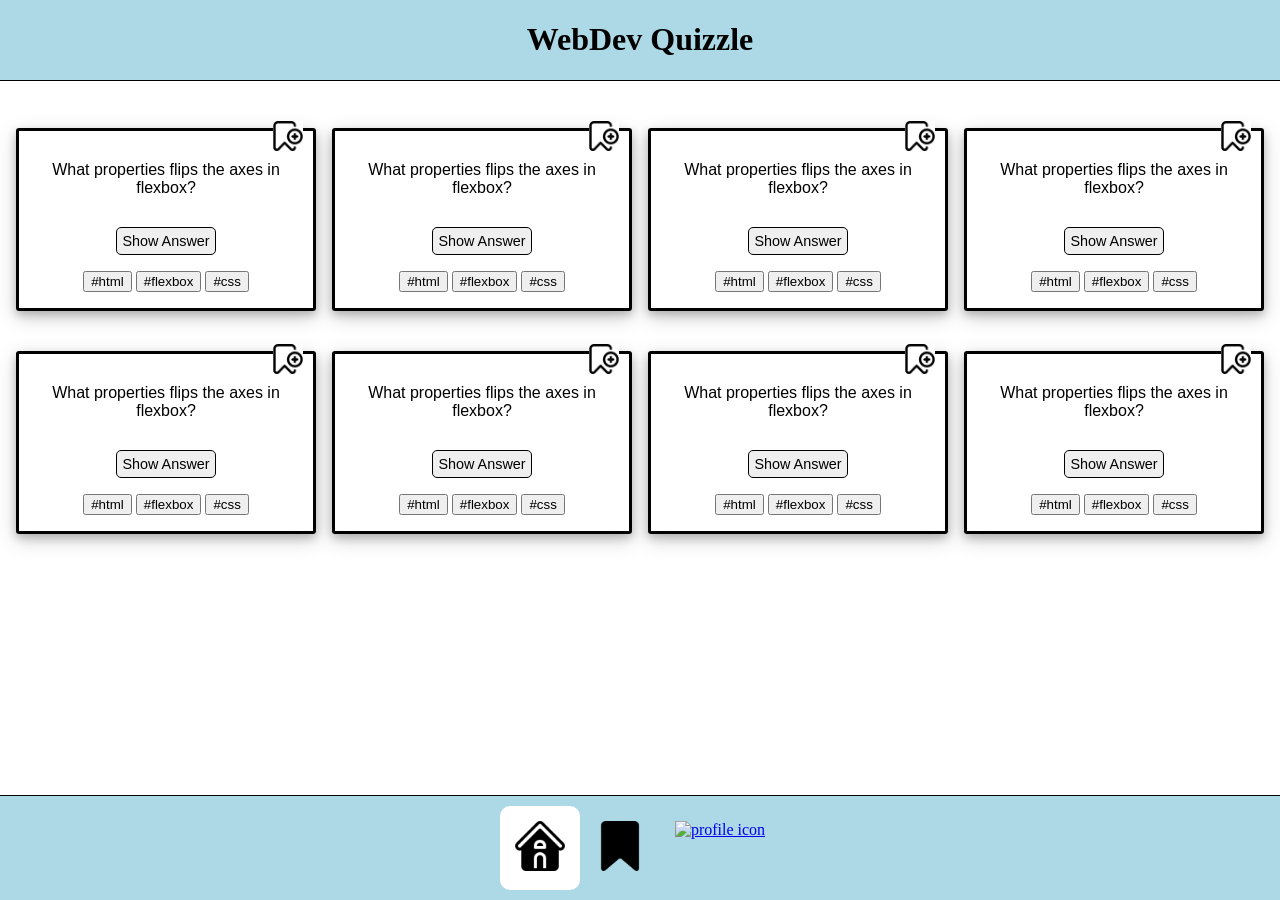
==== index.html @ aaefee24 "modify footer class .footer--active" ====
<!DOCTYPE html>
<html lang="en">
  <head>
    <meta charset="UTF-8" />
    <meta http-equiv="X-UA-Compatible" content="IE=edge" />
    <meta name="viewport" content="width=device-width, initial-scale=1.0" />
    <title>Quiz App!</title>
    <link rel="stylesheet" href="style.css" />
    <script src="js/index.js" refer></script>
  </head>
  <body>
    <header class="header">
      <h1>WebDev Quizzle</h1>
    </header>
    <main class="main">

      <section class="card">
        <p class="card__question">What properties flips the axes in flexbox?</p>
        <button class="card__answer-button" data-js="answer-button">Show Answer</button>
        <p class="card__answer card__answer--off">Property <strong>flex-direction</strong> will do so</p>
        <ul class="card__tag-list">
          <li class="card__list-item"><button>#html</button></li>
          <li class="card__list-item"><button>#flexbox</button></li>
          <li class="card__list-item"><button>#css</button></li>
        </ul>
        <input
          type="image"
          alt="bookmark icon"
          class="card__bookmark-icon"
          src="icons/bookmark.png"
        />
      </section>

      <section class="card">
        <p class="card__question">What properties flips the axes in flexbox?</p>
        <button class="card__answer-button">Show Answer</button>
        <ul class="card__tag-list">
          <li class="card__list-item"><button>#html</button></li>
          <li class="card__list-item"><button>#flexbox</button></li>
          <li class="card__list-item"><button>#css</button></li>
        </ul>
        <input
          type="image"
          alt="bookmark icon"
          class="card__bookmark-icon"
          src="icons/bookmark.png"
        />
      </section>

      <section class="card">
        <p class="card__question">What properties flips the axes in flexbox?</p>
        <button class="card__answer-button">Show Answer</button>
        <ul class="card__tag-list">
          <li class="card__list-item"><button>#html</button></li>
          <li class="card__list-item"><button>#flexbox</button></li>
          <li class="card__list-item"><button>#css</button></li>
        </ul>
        <input
          type="image"
          alt="bookmark icon"
          class="card__bookmark-icon"
          src="icons/bookmark.png"
        />
      </section>

      <section class="card">
        <p class="card__question">What properties flips the axes in flexbox?</p>
        <button class="card__answer-button">Show Answer</button>
        <ul class="card__tag-list">
          <li class="card__list-item"><button>#html</button></li>
          <li class="card__list-item"><button>#flexbox</button></li>
          <li class="card__list-item"><button>#css</button></li>
        </ul>
        <input
          type="image"
          alt="bookmark icon"
          class="card__bookmark-icon"
          src="icons/bookmark.png"
        />
      </section>

      <section class="card">
        <p class="card__question">What properties flips the axes in flexbox?</p>
        <button class="card__answer-button">Show Answer</button>
        <ul class="card__tag-list">
          <li class="card__list-item"><button>#html</button></li>
          <li class="card__list-item"><button>#flexbox</button></li>
          <li class="card__list-item"><button>#css</button></li>
        </ul>
        <input
          type="image"
          alt="bookmark icon"
          class="card__bookmark-icon"
          src="icons/bookmark.png"
        />
      </section>

      <section class="card">
        <p class="card__question">What properties flips the axes in flexbox?</p>
        <button class="card__answer-button">Show Answer</button>
        <ul class="card__tag-list">
          <li class="card__list-item"><button>#html</button></li>
          <li class="card__list-item"><button>#flexbox</button></li>
          <li class="card__list-item"><button>#css</button></li>
        </ul>
        <input
          type="image"
          alt="bookmark icon"
          class="card__bookmark-icon"
          src="icons/bookmark.png"
        />
      </section>

      <section class="card">
        <p class="card__question">What properties flips the axes in flexbox?</p>
        <button class="card__answer-button">Show Answer</button>
        <ul class="card__tag-list">
          <li class="card__list-item"><button>#html</button></li>
          <li class="card__list-item"><button>#flexbox</button></li>
          <li class="card__list-item"><button>#css</button></li>
        </ul>
        <input
          type="image"
          alt="bookmark icon"
          class="card__bookmark-icon"
          src="icons/bookmark.png"
        />
      </section>

      <section class="card">
        <p class="card__question">What properties flips the axes in flexbox?</p>
        <button class="card__answer-button">Show Answer</button>
        <ul class="card__tag-list">
          <li class="card__list-item"><button>#html</button></li>
          <li class="card__list-item"><button>#flexbox</button></li>
          <li class="card__list-item"><button>#css</button></li>
        </ul>
        <input
          type="image"
          alt="bookmark icon"
          class="card__bookmark-icon"
          src="icons/bookmark.png"
        />
      </section>
    </main>

    <footer class="footer">
      <a
        href="index.html"
        class="footer--active footer__link"
        aria-label="go to homepage"
        ><img class="footer__image" alt="home icon" src="icons/home.png"
      /></a>
      <a
        href="bookmark.html"
        class="footer__link"
        aria-label="go to bookmark site"
        ><img
          class="footer__image"
          alt="bookmark icon"
          src="icons/bookmark-black.png"
      /></a>
      <a
        href="profile.html"
        class="footer__link"
        aria-label="go to profile site"
        ><img class="footer__image" alt="profile icon" src="icons/user.png"
      /></a>
    </footer>
  </body>
</html>
---- style.css ----
@import url(components/card.css);
@import url(components/header.css);
@import url(components/footer.css);

*,
*::before,
*::after {
  box-sizing: border-box;
}
:root {
  --bg-colorHeaderFooter: lightblue;
}
body {
  padding-top: 100px;
  padding-bottom: 110px;
  font-family: Cambria, Cochin, Georgia, Times, "Times New Roman", serif;
}
h1 {
  text-align: center;
}
.main {
  display: flex;
  flex-flow: row wrap;
}
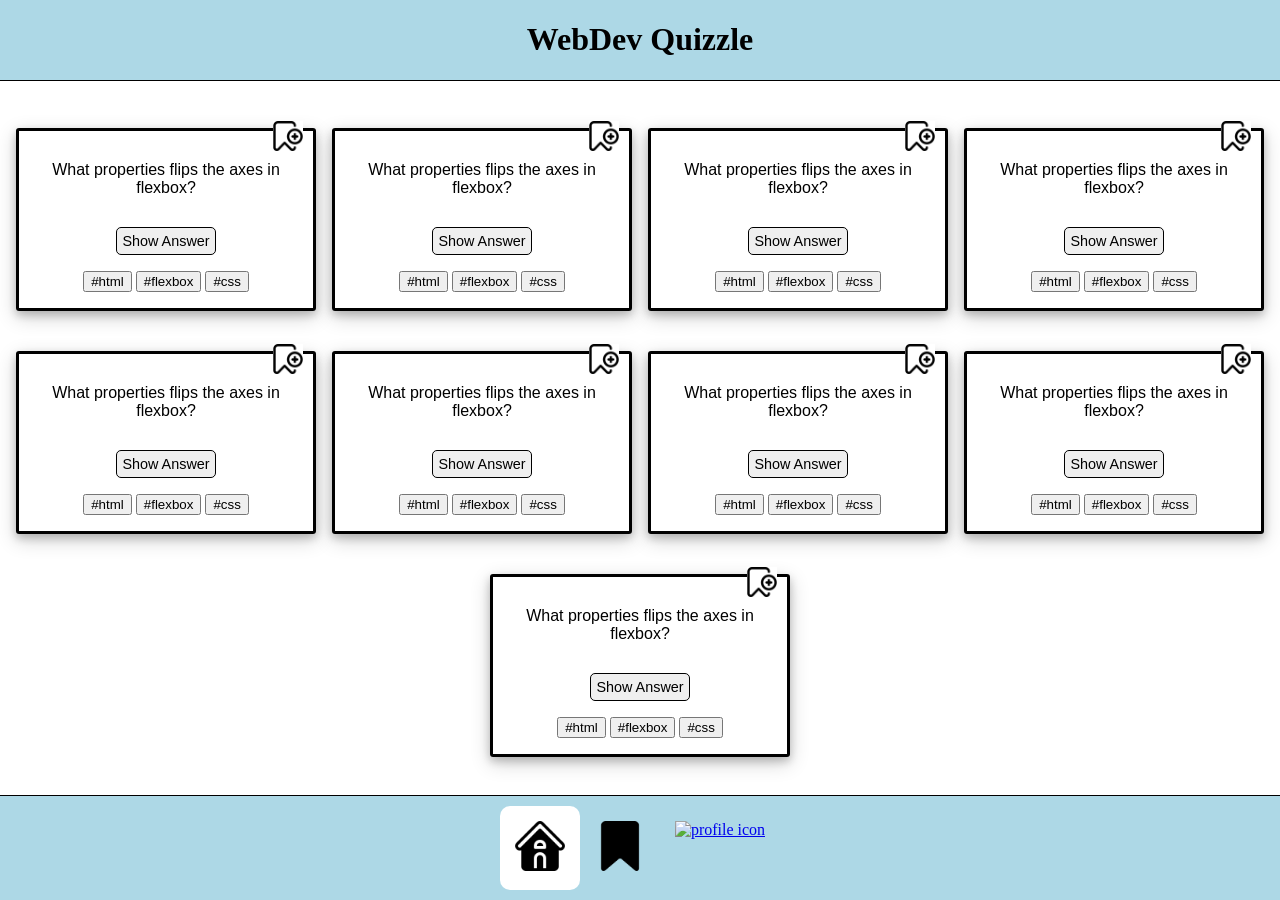
==== commit 5c0196e7: "add js functionality to first card" ====
--- a/index.html
+++ b/index.html
@@ -6,18 +6,41 @@
     <meta name="viewport" content="width=device-width, initial-scale=1.0" />
     <title>Quiz App!</title>
     <link rel="stylesheet" href="style.css" />
-    <script src="js/index.js" refer></script>
+    <script src="js/index.js" defer></script>
   </head>
   <body>
     <header class="header">
       <h1>WebDev Quizzle</h1>
     </header>
     <main class="main">
-
       <section class="card">
         <p class="card__question">What properties flips the axes in flexbox?</p>
-        <button class="card__answer-button" data-js="answer-button">Show Answer</button>
-        <p class="card__answer card__answer--off">Property <strong>flex-direction</strong> will do so</p>
+        <button class="card__answer-button" data-js="answer-button">
+          Show Answer
+        </button>
+        <p class="card__answer card__answer--off" data-js="answer">
+          Property <strong>flex-direction</strong> will do so
+        </p>
+        <ul class="card__tag-list">
+          <li class="card__list-item"><button>#html</button></li>
+          <li class="card__list-item"><button>#flexbox</button></li>
+          <li class="card__list-item"><button>#css</button></li>
+        </ul>
+        <input
+          type="image"
+          alt="bookmark icon"
+          class="card__bookmark-icon"
+          src="icons/bookmark.png"
+        />
+      </section>
+      <section class="card">
+        <p class="card__question">What properties flips the axes in flexbox?</p>
+        <button class="card__answer-button" data-js="answer-button">
+          Show Answer
+        </button>
+        <p class="card__answer card__answer--off" data-js="answer">
+          Property <strong>flex-direction</strong> will do so
+        </p>
         <ul class="card__tag-list">
           <li class="card__list-item"><button>#html</button></li>
           <li class="card__list-item"><button>#flexbox</button></li>
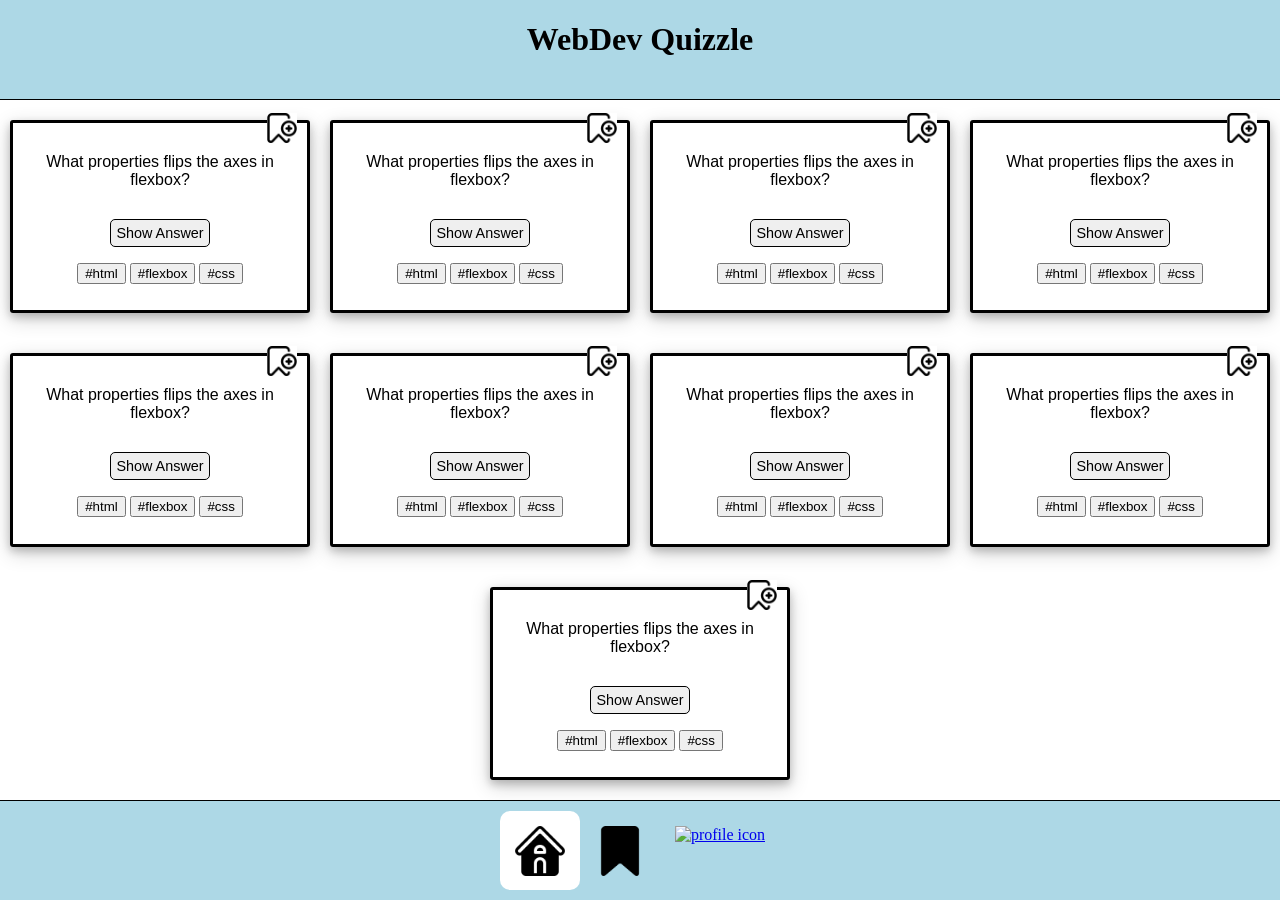
==== commit 01948007: "add gridbox" ====
--- a/index.html
+++ b/index.html
@@ -8,7 +8,7 @@
     <link rel="stylesheet" href="style.css" />
     <script src="js/index.js" defer></script>
   </head>
-  <body>
+  <body class="container">
     <header class="header">
       <h1>WebDev Quizzle</h1>
     </header>
--- a/style.css
+++ b/style.css
@@ -11,9 +11,13 @@
   --bg-colorHeaderFooter: lightblue;
 }
 body {
-  padding-top: 100px;
-  padding-bottom: 110px;
+  margin: 0;
   font-family: Cambria, Cochin, Georgia, Times, "Times New Roman", serif;
+}
+.container {
+  display: grid; /* Die Hauptseite hat ein Grid-Layout: 1 Spalte, 3 Zeilen */
+  grid-template-rows: 100px 1fr 100px; /* Die erste Zeile ist 100px hoch, die letzte auch, der Rest geht in die Mitte */
+  height: 100vh; /* Der Container, d.h. der Body, ist nur so hoch wie der Viewport */
 }
 h1 {
   text-align: center;
@@ -21,5 +25,5 @@
 .main {
   display: flex;
   flex-flow: row wrap;
+  overflow: auto; /* Alles was überläuft ist über scrollen erreichbar */
 }
-
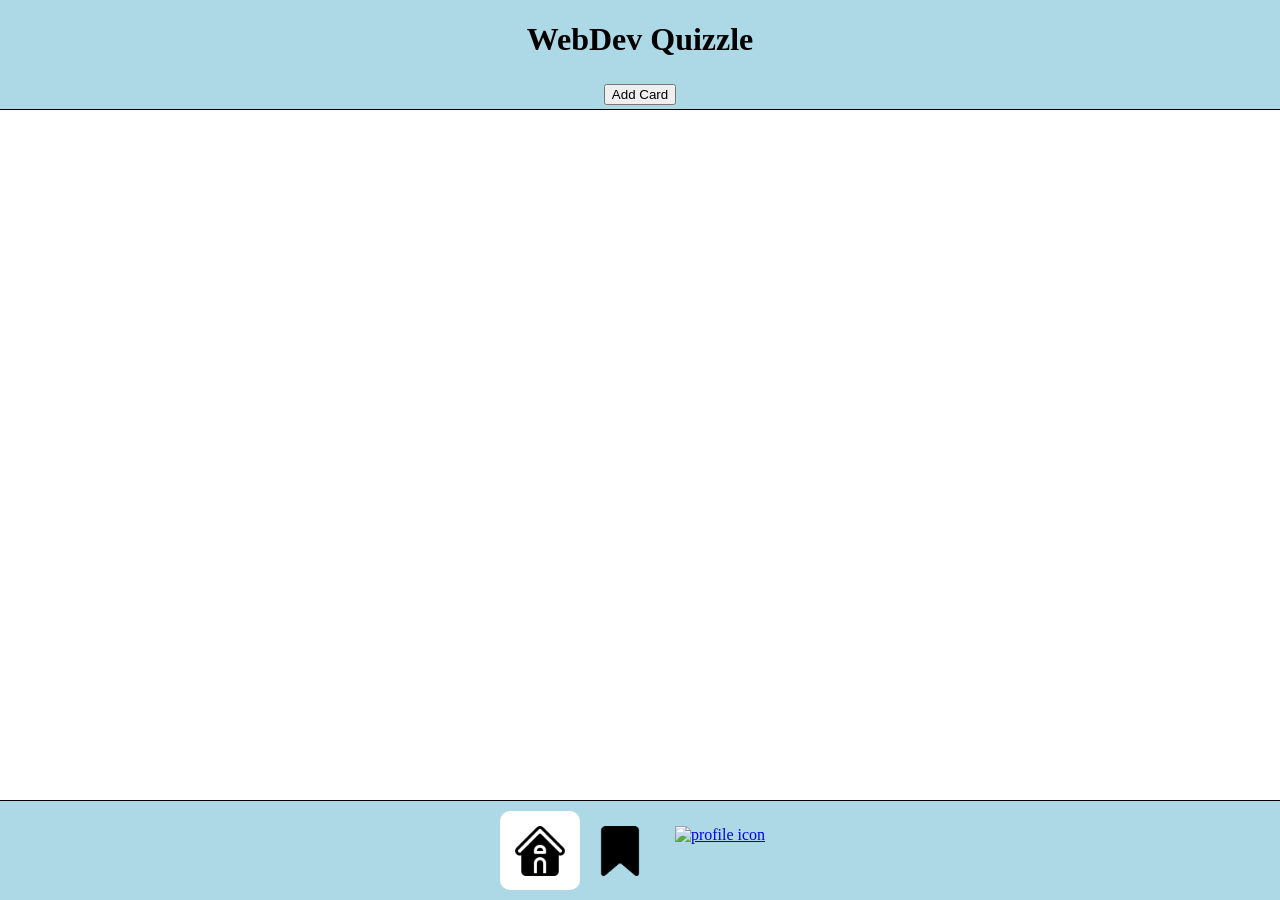
==== commit ceee78e6: "create card incl. eventlistener" ====
--- a/index.html
+++ b/index.html
@@ -11,161 +11,11 @@
   <body class="container">
     <header class="header">
       <h1>WebDev Quizzle</h1>
+      <button class="addCardButton" type="button" data-js="addCard">
+        Add Card
+      </button>
     </header>
-    <main class="main">
-      <section class="card">
-        <p class="card__question">What properties flips the axes in flexbox?</p>
-        <button class="card__answer-button" data-js="answer-button">
-          Show Answer
-        </button>
-        <p class="card__answer card__answer--off" data-js="answer">
-          Property <strong>flex-direction</strong> will do so
-        </p>
-        <ul class="card__tag-list">
-          <li class="card__list-item"><button>#html</button></li>
-          <li class="card__list-item"><button>#flexbox</button></li>
-          <li class="card__list-item"><button>#css</button></li>
-        </ul>
-        <input
-          type="image"
-          alt="bookmark icon"
-          class="card__bookmark-icon"
-          src="icons/bookmark.png"
-        />
-      </section>
-      <section class="card">
-        <p class="card__question">What properties flips the axes in flexbox?</p>
-        <button class="card__answer-button" data-js="answer-button">
-          Show Answer
-        </button>
-        <p class="card__answer card__answer--off" data-js="answer">
-          Property <strong>flex-direction</strong> will do so
-        </p>
-        <ul class="card__tag-list">
-          <li class="card__list-item"><button>#html</button></li>
-          <li class="card__list-item"><button>#flexbox</button></li>
-          <li class="card__list-item"><button>#css</button></li>
-        </ul>
-        <input
-          type="image"
-          alt="bookmark icon"
-          class="card__bookmark-icon"
-          src="icons/bookmark.png"
-        />
-      </section>
-
-      <section class="card">
-        <p class="card__question">What properties flips the axes in flexbox?</p>
-        <button class="card__answer-button">Show Answer</button>
-        <ul class="card__tag-list">
-          <li class="card__list-item"><button>#html</button></li>
-          <li class="card__list-item"><button>#flexbox</button></li>
-          <li class="card__list-item"><button>#css</button></li>
-        </ul>
-        <input
-          type="image"
-          alt="bookmark icon"
-          class="card__bookmark-icon"
-          src="icons/bookmark.png"
-        />
-      </section>
-
-      <section class="card">
-        <p class="card__question">What properties flips the axes in flexbox?</p>
-        <button class="card__answer-button">Show Answer</button>
-        <ul class="card__tag-list">
-          <li class="card__list-item"><button>#html</button></li>
-          <li class="card__list-item"><button>#flexbox</button></li>
-          <li class="card__list-item"><button>#css</button></li>
-        </ul>
-        <input
-          type="image"
-          alt="bookmark icon"
-          class="card__bookmark-icon"
-          src="icons/bookmark.png"
-        />
-      </section>
-
-      <section class="card">
-        <p class="card__question">What properties flips the axes in flexbox?</p>
-        <button class="card__answer-button">Show Answer</button>
-        <ul class="card__tag-list">
-          <li class="card__list-item"><button>#html</button></li>
-          <li class="card__list-item"><button>#flexbox</button></li>
-          <li class="card__list-item"><button>#css</button></li>
-        </ul>
-        <input
-          type="image"
-          alt="bookmark icon"
-          class="card__bookmark-icon"
-          src="icons/bookmark.png"
-        />
-      </section>
-
-      <section class="card">
-        <p class="card__question">What properties flips the axes in flexbox?</p>
-        <button class="card__answer-button">Show Answer</button>
-        <ul class="card__tag-list">
-          <li class="card__list-item"><button>#html</button></li>
-          <li class="card__list-item"><button>#flexbox</button></li>
-          <li class="card__list-item"><button>#css</button></li>
-        </ul>
-        <input
-          type="image"
-          alt="bookmark icon"
-          class="card__bookmark-icon"
-          src="icons/bookmark.png"
-        />
-      </section>
-
-      <section class="card">
-        <p class="card__question">What properties flips the axes in flexbox?</p>
-        <button class="card__answer-button">Show Answer</button>
-        <ul class="card__tag-list">
-          <li class="card__list-item"><button>#html</button></li>
-          <li class="card__list-item"><button>#flexbox</button></li>
-          <li class="card__list-item"><button>#css</button></li>
-        </ul>
-        <input
-          type="image"
-          alt="bookmark icon"
-          class="card__bookmark-icon"
-          src="icons/bookmark.png"
-        />
-      </section>
-
-      <section class="card">
-        <p class="card__question">What properties flips the axes in flexbox?</p>
-        <button class="card__answer-button">Show Answer</button>
-        <ul class="card__tag-list">
-          <li class="card__list-item"><button>#html</button></li>
-          <li class="card__list-item"><button>#flexbox</button></li>
-          <li class="card__list-item"><button>#css</button></li>
-        </ul>
-        <input
-          type="image"
-          alt="bookmark icon"
-          class="card__bookmark-icon"
-          src="icons/bookmark.png"
-        />
-      </section>
-
-      <section class="card">
-        <p class="card__question">What properties flips the axes in flexbox?</p>
-        <button class="card__answer-button">Show Answer</button>
-        <ul class="card__tag-list">
-          <li class="card__list-item"><button>#html</button></li>
-          <li class="card__list-item"><button>#flexbox</button></li>
-          <li class="card__list-item"><button>#css</button></li>
-        </ul>
-        <input
-          type="image"
-          alt="bookmark icon"
-          class="card__bookmark-icon"
-          src="icons/bookmark.png"
-        />
-      </section>
-    </main>
+    <main class="main" data-js="main"></main>
 
     <footer class="footer">
       <a
--- a/style.css
+++ b/style.css
@@ -16,14 +16,34 @@
 }
 .container {
   display: grid; /* Die Hauptseite hat ein Grid-Layout: 1 Spalte, 3 Zeilen */
-  grid-template-rows: 100px 1fr 100px; /* Die erste Zeile ist 100px hoch, die letzte auch, der Rest geht in die Mitte */
+  grid-template-rows: 110px 1fr 100px; /* Die erste Zeile ist 100px hoch, die letzte auch, der Rest geht in die Mitte */
   height: 100vh; /* Der Container, d.h. der Body, ist nur so hoch wie der Viewport */
 }
-h1 {
-  text-align: center;
-}
+
 .main {
+  max-width: 800px;
+  margin: 0 auto;
   display: flex;
   flex-flow: row wrap;
+  justify-content: flex-start;
+  align-content: flex-start;
   overflow: auto; /* Alles was überläuft ist über scrollen erreichbar */
 }
+
+@media (min-width: 600px){
+  .main {
+    display: grid;
+    gap: 1em;
+    grid-template-columns: 1fr 1fr;
+  }
+
+}
+
+@media (min-width: 800px){
+  .main {
+    display: grid;
+    gap: 1em;
+    grid-template-columns: 1fr 1fr 1fr;
+  }
+
+}
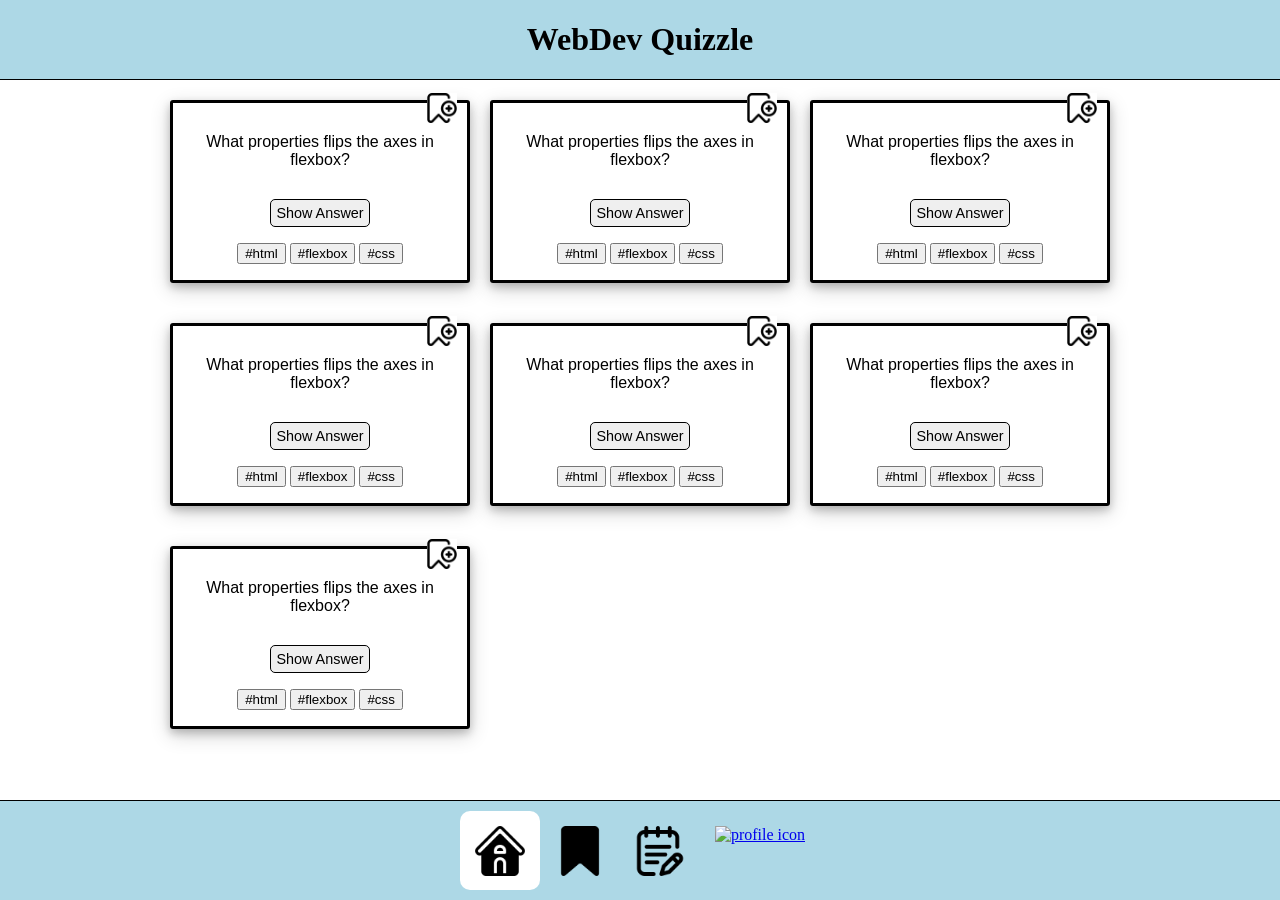
==== commit c3f04530: "add form, add animation, add Eventlistener, add create Card" ====
--- a/index.html
+++ b/index.html
@@ -11,18 +11,131 @@
   <body class="container">
     <header class="header">
       <h1>WebDev Quizzle</h1>
-      <button class="addCardButton" type="button" data-js="addCard">
-        Add Card
-      </button>
     </header>
-    <main class="main" data-js="main"></main>
+    <main class="main grid-container" data-js="main">
+      
+      <section class="card">
+        <p class="card__question">What properties flips the axes in flexbox?</p>
+        <button class="card__answer-button" data-js="answer-button">Show Answer</button>
+        <p class="card__answer card__answer--off" data-js="answer">The Property <strong>flex-direction</strong> does so!</p>
+        <ul class="card__tag-list">
+          <li class="card__list-item"><button>#html</button></li>
+          <li class="card__list-item"><button>#flexbox</button></li>
+          <li class="card__list-item"><button>#css</button></li>
+        </ul>
+        <input
+          type="image"
+          alt="bookmark icon"
+          class="card__bookmark-icon"
+          src="icons/bookmark.png"
+          data-js="bookmark-button"
+        />
+      </section>
+
+      <section class="card">
+        <p class="card__question">What properties flips the axes in flexbox?</p>
+        <button class="card__answer-button">Show Answer</button>
+        <ul class="card__tag-list">
+          <li class="card__list-item"><button>#html</button></li>
+          <li class="card__list-item"><button>#flexbox</button></li>
+          <li class="card__list-item"><button>#css</button></li>
+        </ul>
+        <input
+          type="image"
+          alt="bookmark icon"
+          class="card__bookmark-icon"
+          src="icons/bookmark.png"
+        />
+      </section>
+      <section class="card">
+        <p class="card__question">What properties flips the axes in flexbox?</p>
+        <button class="card__answer-button">Show Answer</button>
+        <ul class="card__tag-list">
+          <li class="card__list-item"><button>#html</button></li>
+          <li class="card__list-item"><button>#flexbox</button></li>
+          <li class="card__list-item"><button>#css</button></li>
+        </ul>
+        <input
+          type="image"
+          alt="bookmark icon"
+          class="card__bookmark-icon"
+          src="icons/bookmark.png"
+        />
+      </section>
+      <section class="card">
+        <p class="card__question">What properties flips the axes in flexbox?</p>
+        <button class="card__answer-button">Show Answer</button>
+        <ul class="card__tag-list">
+          <li class="card__list-item"><button>#html</button></li>
+          <li class="card__list-item"><button>#flexbox</button></li>
+          <li class="card__list-item"><button>#css</button></li>
+        </ul>
+        <input
+          type="image"
+          alt="bookmark icon"
+          class="card__bookmark-icon"
+          src="icons/bookmark.png"
+        />
+      </section>
+      <section class="card">
+        <p class="card__question">What properties flips the axes in flexbox?</p>
+        <button class="card__answer-button">Show Answer</button>
+        <ul class="card__tag-list">
+          <li class="card__list-item"><button>#html</button></li>
+          <li class="card__list-item"><button>#flexbox</button></li>
+          <li class="card__list-item"><button>#css</button></li>
+        </ul>
+        <input
+          type="image"
+          alt="bookmark icon"
+          class="card__bookmark-icon"
+          src="icons/bookmark.png"
+        />
+      </section>
+      <section class="card">
+        <p class="card__question">What properties flips the axes in flexbox?</p>
+        <button class="card__answer-button">Show Answer</button>
+        <ul class="card__tag-list">
+          <li class="card__list-item"><button>#html</button></li>
+          <li class="card__list-item"><button>#flexbox</button></li>
+          <li class="card__list-item"><button>#css</button></li>
+        </ul>
+        <input
+          type="image"
+          alt="bookmark icon"
+          class="card__bookmark-icon"
+          src="icons/bookmark.png"
+        />
+      </section>
+      <section class="card">
+        <p class="card__question">What properties flips the axes in flexbox?</p>
+        <button class="card__answer-button">Show Answer</button>
+        <ul class="card__tag-list">
+          <li class="card__list-item"><button>#html</button></li>
+          <li class="card__list-item"><button>#flexbox</button></li>
+          <li class="card__list-item"><button>#css</button></li>
+        </ul>
+        <input
+          type="image"
+          alt="bookmark icon"
+          class="card__bookmark-icon"
+          src="icons/bookmark.png"
+        />
+      </section>
+
+      
+     
+    </main>
 
     <footer class="footer">
       <a
         href="index.html"
-        class="footer--active footer__link"
+        class="footer__link footer--active "
         aria-label="go to homepage"
-        ><img class="footer__image" alt="home icon" src="icons/home.png"
+        ><img 
+          class="footer__image" 
+          alt="home icon" 
+          src="icons/home.png"
       /></a>
       <a
         href="bookmark.html"
@@ -34,6 +147,15 @@
           src="icons/bookmark-black.png"
       /></a>
       <a
+        href="form.html"
+        class="footer__link"
+        aria-label="go to create cards site"
+        ><img
+          class="footer__image"
+          alt="create card icon"
+          src="icons/notes.png"
+      /></a>
+      <a
         href="profile.html"
         class="footer__link"
         aria-label="go to profile site"
--- a/style.css
+++ b/style.css
@@ -1,6 +1,7 @@
 @import url(components/card.css);
 @import url(components/header.css);
 @import url(components/footer.css);
+@import url(components/form.css);
 
 *,
 *::before,
@@ -16,34 +17,39 @@
 }
 .container {
   display: grid; /* Die Hauptseite hat ein Grid-Layout: 1 Spalte, 3 Zeilen */
-  grid-template-rows: 110px 1fr 100px; /* Die erste Zeile ist 100px hoch, die letzte auch, der Rest geht in die Mitte */
+  grid-template-rows: 80px 1fr 100px; /* Die erste Zeile ist 80px hoch, die letzte auch, der Rest geht in die Mitte */
   height: 100vh; /* Der Container, d.h. der Body, ist nur so hoch wie der Viewport */
 }
 
 .main {
-  max-width: 800px;
   margin: 0 auto;
-  display: flex;
+  width: 100%;
+  overflow: auto;
+  /* display: flex;
   flex-flow: row wrap;
   justify-content: flex-start;
   align-content: flex-start;
-  overflow: auto; /* Alles was überläuft ist über scrollen erreichbar */
+  overflow: auto; Alles was überläuft ist über scrollen erreichbar */
+}
+.grid-container {
+  display: grid;
+  grid-template-columns: 320px;
+  justify-content: center;
+  align-content: start;
 }
 
-@media (min-width: 600px){
-  .main {
-    display: grid;
-    gap: 1em;
-    grid-template-columns: 1fr 1fr;
+@media (min-width: 600px) {
+  .grid-container {
+    grid-template-columns: 320px 320px;
   }
-
 }
 
-@media (min-width: 800px){
-  .main {
-    display: grid;
-    gap: 1em;
-    grid-template-columns: 1fr 1fr 1fr;
+@media (min-width: 970px) {
+  .grid-container {
+    grid-template-columns: 320px 320px 320px;
   }
+}
 
-}
+
+
+
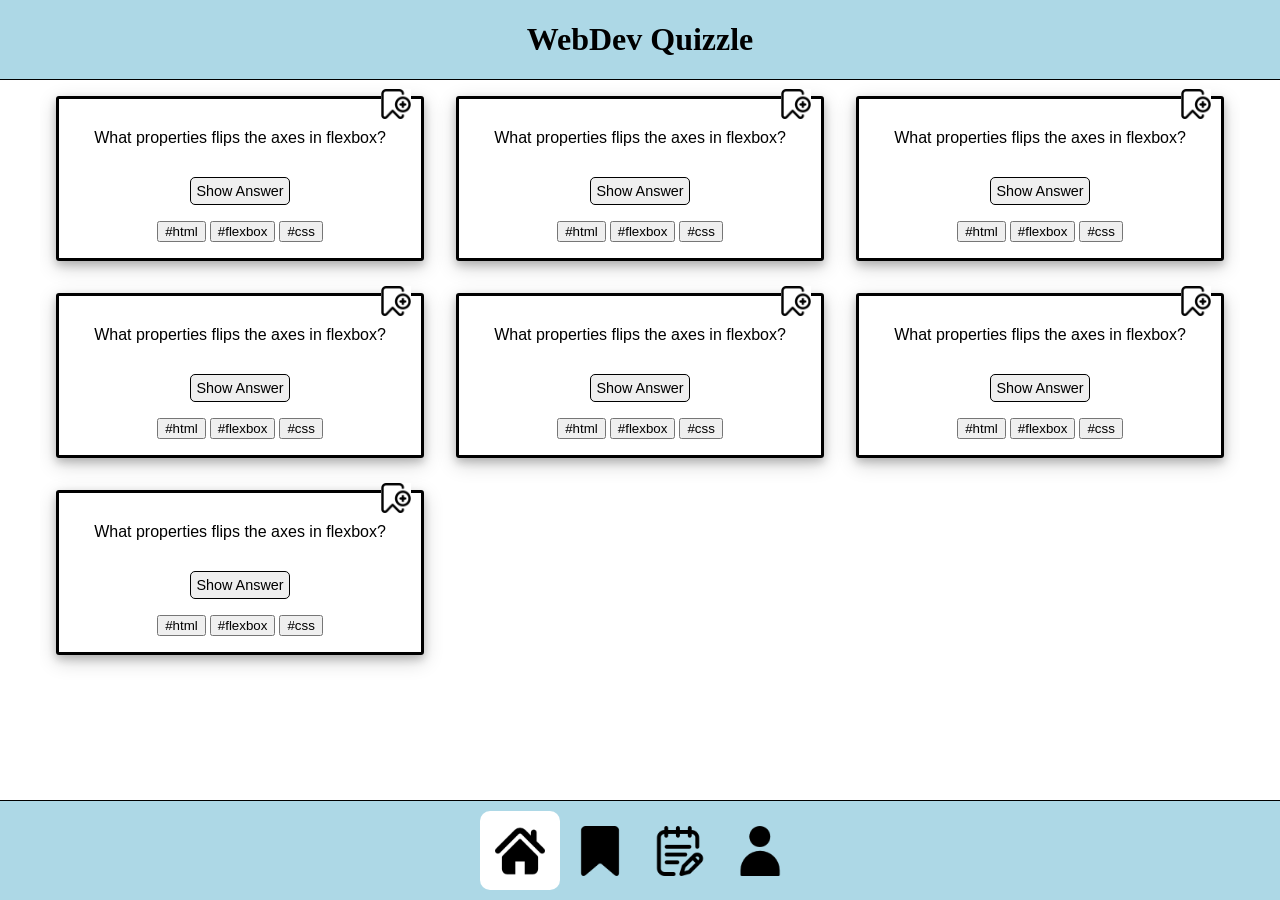
==== commit 8491ac0a: "change Icons to 64px" ====
--- a/index.html
+++ b/index.html
@@ -13,11 +13,14 @@
       <h1>WebDev Quizzle</h1>
     </header>
     <main class="main grid-container" data-js="main">
-      
       <section class="card">
         <p class="card__question">What properties flips the axes in flexbox?</p>
-        <button class="card__answer-button" data-js="answer-button">Show Answer</button>
-        <p class="card__answer card__answer--off" data-js="answer">The Property <strong>flex-direction</strong> does so!</p>
+        <button class="card__answer-button" data-js="answer-button">
+          Show Answer
+        </button>
+        <p class="card__answer card__answer--off" data-js="answer">
+          The Property <strong>flex-direction</strong> does so!
+        </p>
         <ul class="card__tag-list">
           <li class="card__list-item"><button>#html</button></li>
           <li class="card__list-item"><button>#flexbox</button></li>
@@ -122,20 +125,14 @@
           src="icons/bookmark.png"
         />
       </section>
-
-      
-     
     </main>
 
     <footer class="footer">
       <a
         href="index.html"
-        class="footer__link footer--active "
+        class="footer__link footer--active"
         aria-label="go to homepage"
-        ><img 
-          class="footer__image" 
-          alt="home icon" 
-          src="icons/home.png"
+        ><img class="footer__image" alt="home icon" src="icons/navHomeIcon-64.png"
       /></a>
       <a
         href="bookmark.html"
@@ -144,7 +141,7 @@
         ><img
           class="footer__image"
           alt="bookmark icon"
-          src="icons/bookmark-black.png"
+          src="icons/navBookmarkIcon-64.png"
       /></a>
       <a
         href="form.html"
@@ -153,13 +150,13 @@
         ><img
           class="footer__image"
           alt="create card icon"
-          src="icons/notes.png"
+          src="icons/navCreateCardIcon-64.png"
       /></a>
       <a
         href="profile.html"
         class="footer__link"
         aria-label="go to profile site"
-        ><img class="footer__image" alt="profile icon" src="icons/user.png"
+        ><img class="footer__image" alt="profile icon" src="icons/navProfileIcon-64.png"
       /></a>
     </footer>
   </body>
--- a/style.css
+++ b/style.css
@@ -25,31 +25,23 @@
   margin: 0 auto;
   width: 100%;
   overflow: auto;
-  /* display: flex;
-  flex-flow: row wrap;
-  justify-content: flex-start;
-  align-content: flex-start;
-  overflow: auto; Alles was überläuft ist über scrollen erreichbar */
 }
 .grid-container {
   display: grid;
-  grid-template-columns: 320px;
+  grid-template-columns: 1fr;
   justify-content: center;
   align-content: start;
 }
 
-@media (min-width: 600px) {
+@media (min-width: 680px) {
   .grid-container {
-    grid-template-columns: 320px 320px;
+    grid-template-columns: 1fr 1fr;
   }
 }
 
-@media (min-width: 970px) {
+@media (min-width: 1000px) {
   .grid-container {
-    grid-template-columns: 320px 320px 320px;
+    max-width: 1200px;
+    grid-template-columns: 1fr 1fr 1fr;
   }
 }
-
-
-
-
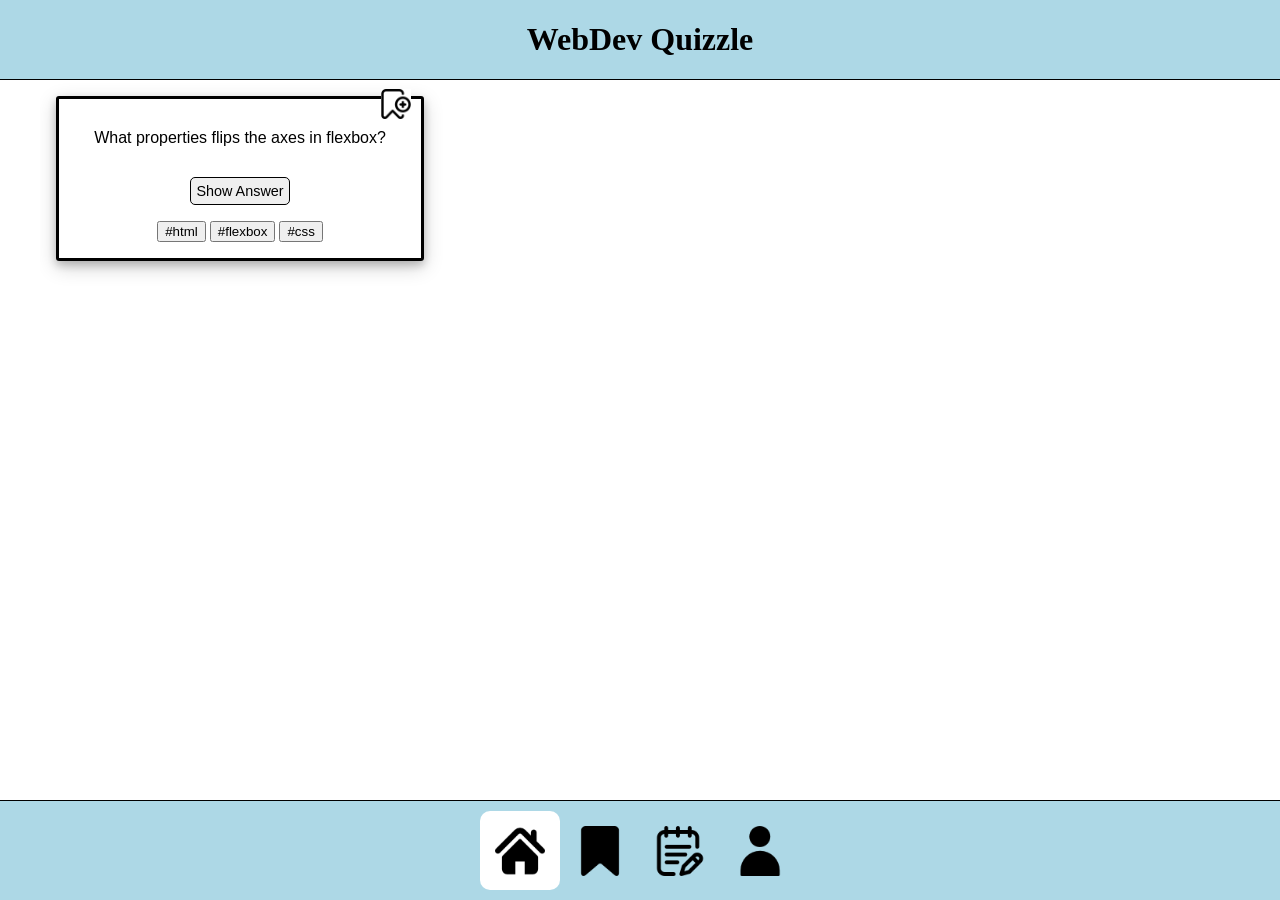
==== commit f0afb2bd: "change to leftCharacterCounter" ====
--- a/index.html
+++ b/index.html
@@ -35,96 +35,7 @@
         />
       </section>
 
-      <section class="card">
-        <p class="card__question">What properties flips the axes in flexbox?</p>
-        <button class="card__answer-button">Show Answer</button>
-        <ul class="card__tag-list">
-          <li class="card__list-item"><button>#html</button></li>
-          <li class="card__list-item"><button>#flexbox</button></li>
-          <li class="card__list-item"><button>#css</button></li>
-        </ul>
-        <input
-          type="image"
-          alt="bookmark icon"
-          class="card__bookmark-icon"
-          src="icons/bookmark.png"
-        />
-      </section>
-      <section class="card">
-        <p class="card__question">What properties flips the axes in flexbox?</p>
-        <button class="card__answer-button">Show Answer</button>
-        <ul class="card__tag-list">
-          <li class="card__list-item"><button>#html</button></li>
-          <li class="card__list-item"><button>#flexbox</button></li>
-          <li class="card__list-item"><button>#css</button></li>
-        </ul>
-        <input
-          type="image"
-          alt="bookmark icon"
-          class="card__bookmark-icon"
-          src="icons/bookmark.png"
-        />
-      </section>
-      <section class="card">
-        <p class="card__question">What properties flips the axes in flexbox?</p>
-        <button class="card__answer-button">Show Answer</button>
-        <ul class="card__tag-list">
-          <li class="card__list-item"><button>#html</button></li>
-          <li class="card__list-item"><button>#flexbox</button></li>
-          <li class="card__list-item"><button>#css</button></li>
-        </ul>
-        <input
-          type="image"
-          alt="bookmark icon"
-          class="card__bookmark-icon"
-          src="icons/bookmark.png"
-        />
-      </section>
-      <section class="card">
-        <p class="card__question">What properties flips the axes in flexbox?</p>
-        <button class="card__answer-button">Show Answer</button>
-        <ul class="card__tag-list">
-          <li class="card__list-item"><button>#html</button></li>
-          <li class="card__list-item"><button>#flexbox</button></li>
-          <li class="card__list-item"><button>#css</button></li>
-        </ul>
-        <input
-          type="image"
-          alt="bookmark icon"
-          class="card__bookmark-icon"
-          src="icons/bookmark.png"
-        />
-      </section>
-      <section class="card">
-        <p class="card__question">What properties flips the axes in flexbox?</p>
-        <button class="card__answer-button">Show Answer</button>
-        <ul class="card__tag-list">
-          <li class="card__list-item"><button>#html</button></li>
-          <li class="card__list-item"><button>#flexbox</button></li>
-          <li class="card__list-item"><button>#css</button></li>
-        </ul>
-        <input
-          type="image"
-          alt="bookmark icon"
-          class="card__bookmark-icon"
-          src="icons/bookmark.png"
-        />
-      </section>
-      <section class="card">
-        <p class="card__question">What properties flips the axes in flexbox?</p>
-        <button class="card__answer-button">Show Answer</button>
-        <ul class="card__tag-list">
-          <li class="card__list-item"><button>#html</button></li>
-          <li class="card__list-item"><button>#flexbox</button></li>
-          <li class="card__list-item"><button>#css</button></li>
-        </ul>
-        <input
-          type="image"
-          alt="bookmark icon"
-          class="card__bookmark-icon"
-          src="icons/bookmark.png"
-        />
-      </section>
+      
     </main>
 
     <footer class="footer">
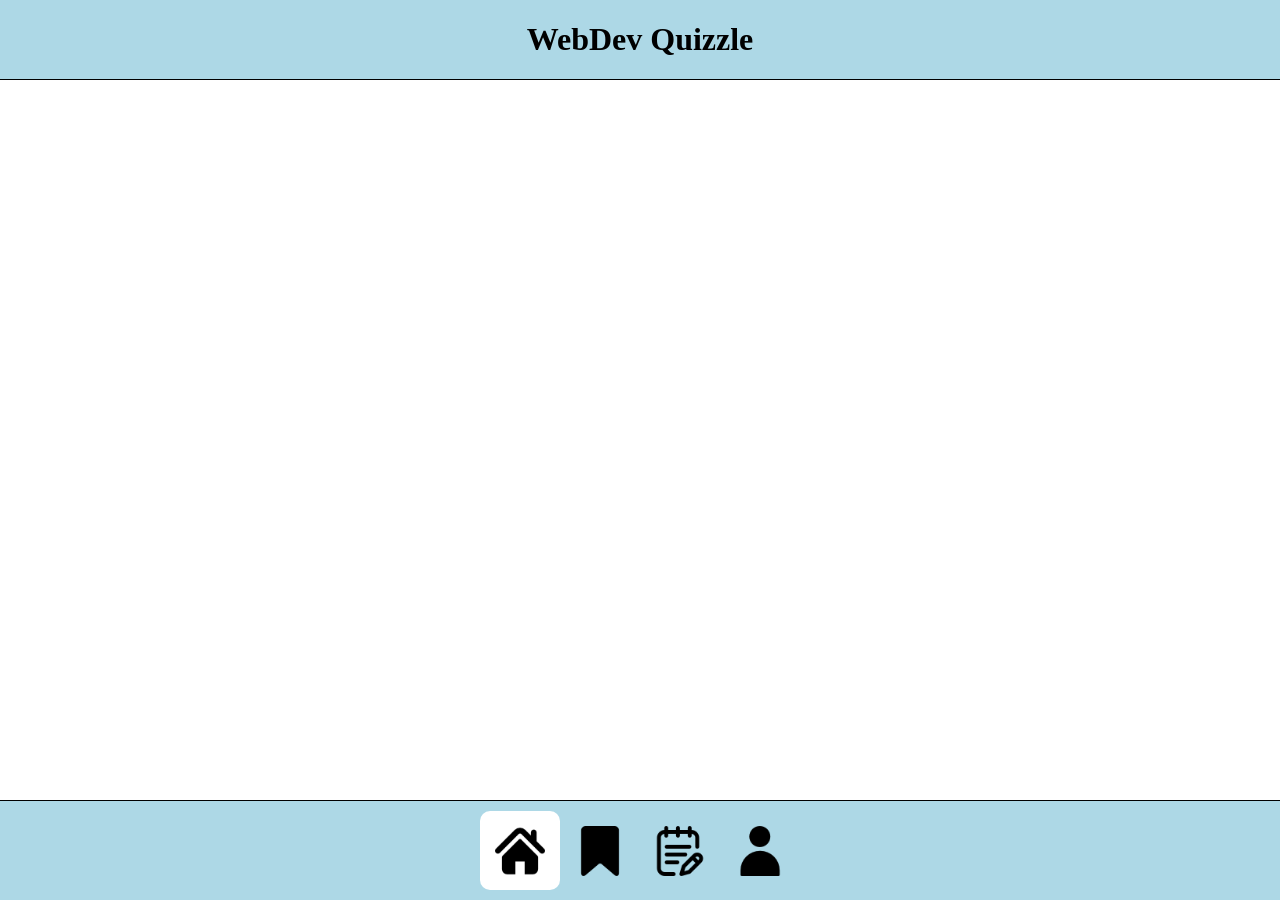
==== commit 6d0db173: "change html add localStorage" ====
--- a/index.html
+++ b/index.html
@@ -6,36 +6,17 @@
     <meta name="viewport" content="width=device-width, initial-scale=1.0" />
     <title>Quiz App!</title>
     <link rel="stylesheet" href="style.css" />
-    <script src="js/index.js" defer></script>
+    <script type="module" src="js/index.js" defer></script>
   </head>
   <body class="container">
     <header class="header">
       <h1>WebDev Quizzle</h1>
     </header>
-    <main class="main grid-container" data-js="main">
-      <section class="card">
-        <p class="card__question">What properties flips the axes in flexbox?</p>
-        <button class="card__answer-button" data-js="answer-button">
-          Show Answer
-        </button>
-        <p class="card__answer card__answer--off" data-js="answer">
-          The Property <strong>flex-direction</strong> does so!
-        </p>
-        <ul class="card__tag-list">
-          <li class="card__list-item"><button>#html</button></li>
-          <li class="card__list-item"><button>#flexbox</button></li>
-          <li class="card__list-item"><button>#css</button></li>
-        </ul>
-        <input
-          type="image"
-          alt="bookmark icon"
-          class="card__bookmark-icon"
-          src="icons/bookmark.png"
-          data-js="bookmark-button"
-        />
-      </section>
 
-      
+    <main class="main" data-js="main">
+      <ul class="card__list grid-container" data-js="card-list">
+        
+      </ul>
     </main>
 
     <footer class="footer">
@@ -43,7 +24,10 @@
         href="index.html"
         class="footer__link footer--active"
         aria-label="go to homepage"
-        ><img class="footer__image" alt="home icon" src="icons/navHomeIcon-64.png"
+        ><img
+          class="footer__image"
+          alt="home icon"
+          src="icons/navHomeIcon-64.png"
       /></a>
       <a
         href="bookmark.html"
@@ -67,7 +51,10 @@
         href="profile.html"
         class="footer__link"
         aria-label="go to profile site"
-        ><img class="footer__image" alt="profile icon" src="icons/navProfileIcon-64.png"
+        ><img
+          class="footer__image"
+          alt="profile icon"
+          src="icons/navProfileIcon-64.png"
       /></a>
     </footer>
   </body>
--- a/style.css
+++ b/style.css
@@ -1,7 +1,7 @@
-@import url(components/card.css);
-@import url(components/header.css);
-@import url(components/footer.css);
-@import url(components/form.css);
+@import url(components/card/card.css);
+@import url(components/header/header.css);
+@import url(components/footer/footer.css);
+@import url(components/form/form.css);
 
 *,
 *::before,
@@ -42,6 +42,7 @@
 @media (min-width: 1000px) {
   .grid-container {
     max-width: 1200px;
+    margin: 0 auto;
     grid-template-columns: 1fr 1fr 1fr;
   }
 }
